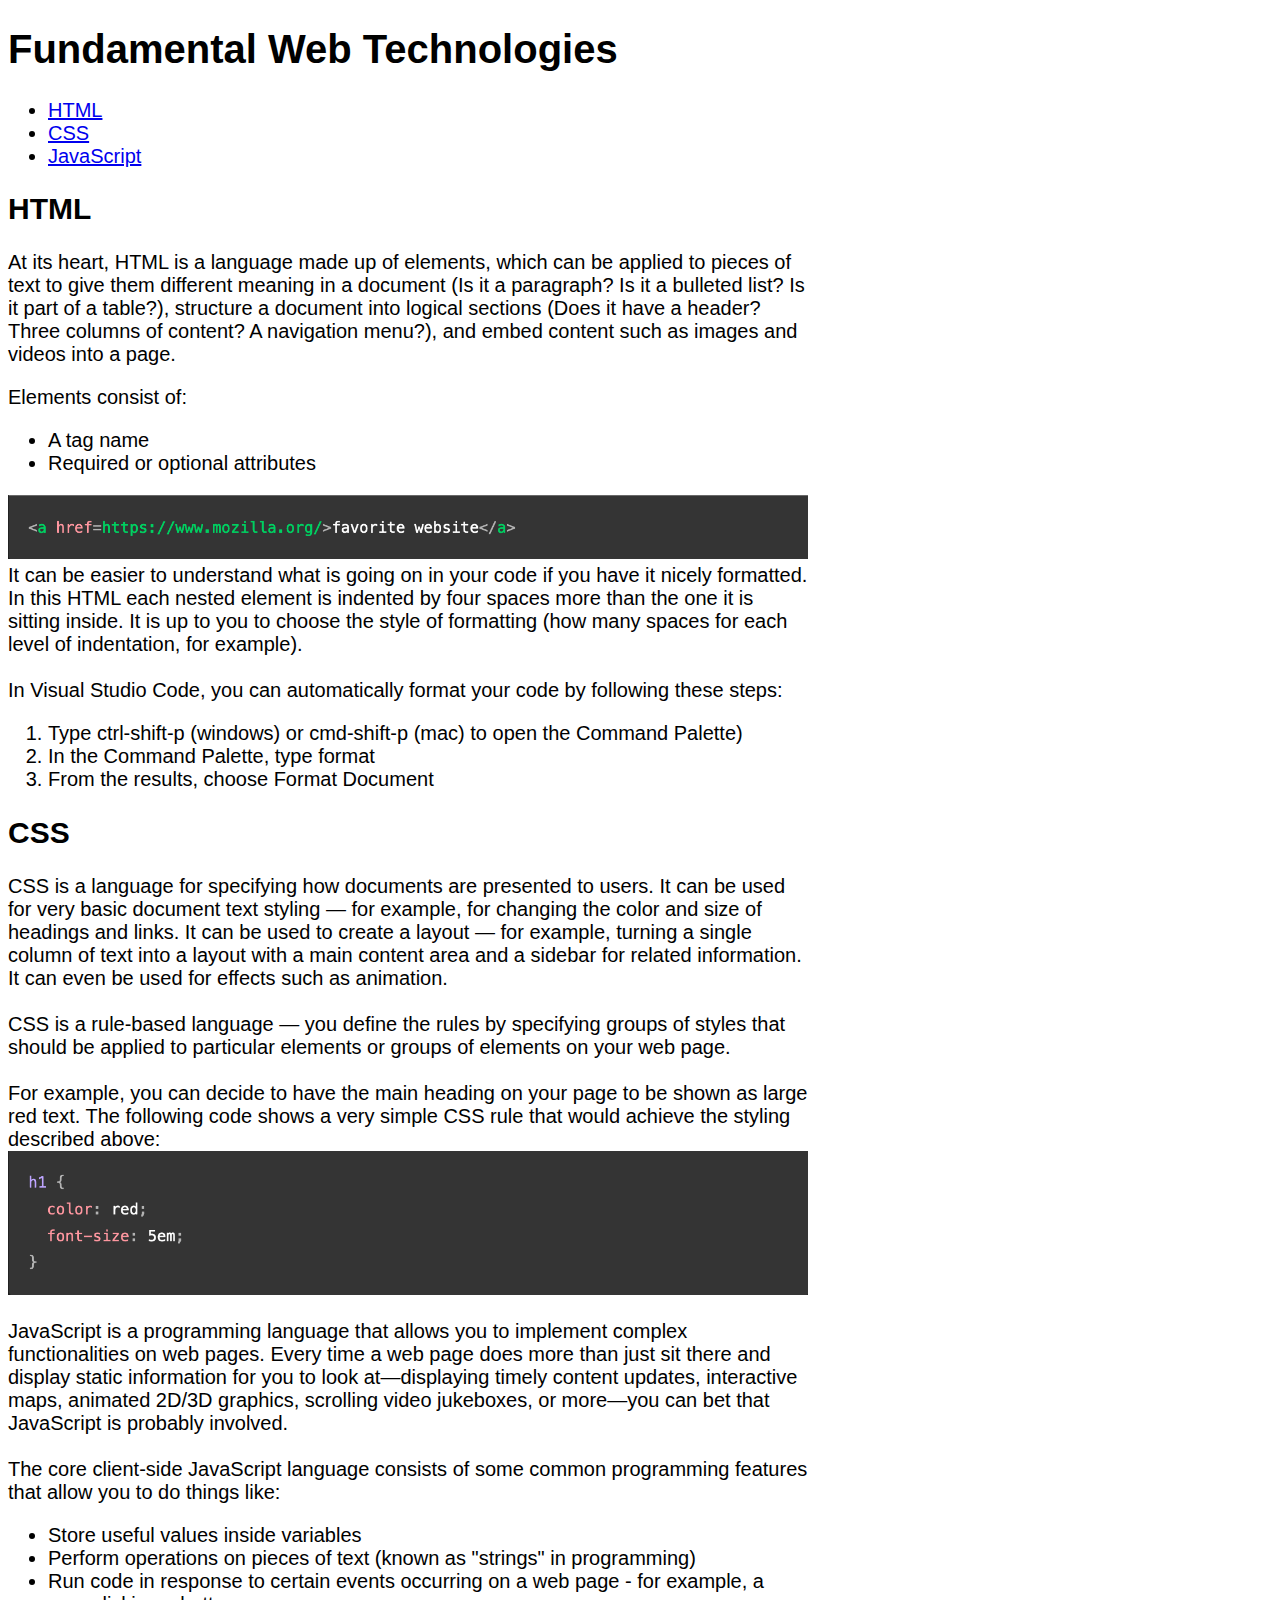
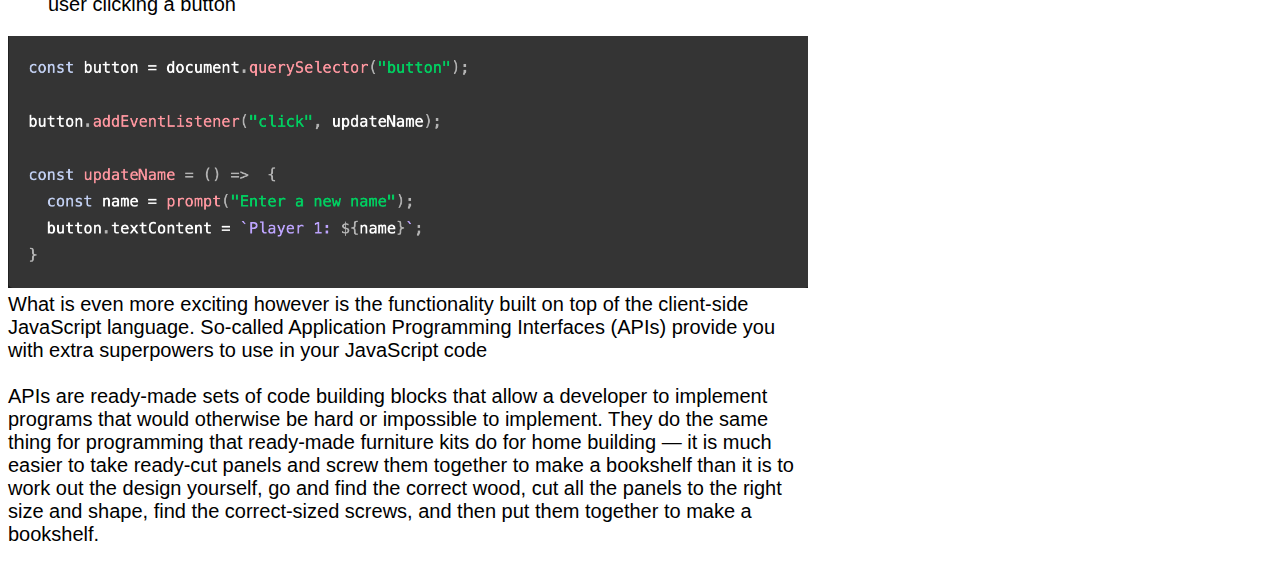
==== Lab2/index.html @ 4ff755d0 "New work" ====
<!DOCTYPE html>
<html lang="en">
<head>
    <meta charset="UTF-8">
    <meta name="viewport" content="width=device-width, initial-scale=1.0">
    <title>Document</title>
    <link rel="stylesheet" href="lab2.css">
</head>
<body>
    <h1>Fundamental Web Technologies
    </h1>
    <nav>
        <ul>
            <li><a href="#HTML">HTML</a></li>
            <li><a href="#CSS">CSS</a></li>
            <li><a href="#JS">JavaScript</a></li>
        </ul>
<section id="HTML">
    <h2>HTML</h2>
    <p>
        At its heart, HTML is a language made up of elements, which can be applied to pieces of text to give them different meaning in a document (Is it a paragraph? Is it a bulleted list? Is it part of a table?), structure a document into logical sections (Does it have a header? Three columns of content? A navigation menu?), and embed content such as images and videos into a page.
    </p>
<p>
    Elements consist of:
</p>
<ul>
    <li>A tag name</li>
    <li>Required or optional attributes</li>
</ul>
<p>
  <img src="element.png">

  It can be easier to understand what is going on in your code if you have it nicely formatted. In this HTML each nested element is indented by four spaces more than the one it is sitting inside. It is up to you to choose the style of formatting (how many spaces for each level of indentation, for example).
<br>
<br>
  In Visual Studio Code, you can automatically format your code by following these steps:
</p>
<ol>
    <li>Type ctrl-shift-p (windows) or cmd-shift-p (mac) to open the Command Palette)</li>
    <li>In the Command Palette, type format</li>
    <li>From the results, choose Format Document</li>
</section>

<section id="CSS">
<h2>CSS</h2>
<p>
    CSS is a language for specifying how documents are presented to users. It can be used for very basic document text styling — for example, for changing the color and size of headings and links. It can be used to create a layout — for example, turning a single column of text into a layout with a main content area and a sidebar for related information. It can even be used for effects such as animation.
    <br>
    <br>
    CSS is a rule-based language — you define the rules by specifying groups of styles that should be applied to particular elements or groups of elements on your web page.
    <br>
    <br>
    For example, you can decide to have the main heading on your page to be shown as large red text. The following code shows a very simple CSS rule that would achieve the styling described above:
    <img src="css.png">
</p>

</section>

<section id="JS">
<p>
    JavaScript is a programming language that allows you to implement complex functionalities on web pages. Every time a web page does more than just sit there and display static information for you to look at—displaying timely content updates, interactive maps, animated 2D/3D graphics, scrolling video jukeboxes, or more—you can bet that JavaScript is probably involved.
    <br>
    <br>
    The core client-side JavaScript language consists of some common programming features that allow you to do things like:
    <ul>
        <li>Store useful values inside variables</li>
        <li>Perform operations on pieces of text (known as "strings" in programming)
        </li>
        <li>Run code in response to certain events occurring on a web page - for example, a user clicking a button
        </li>
    </ul>
    <img src="script.png">
    What is even more exciting however is the functionality built on top of the client-side JavaScript language. So-called Application Programming Interfaces (APIs) provide you with extra superpowers to use in your JavaScript code
    <br>
    <br>
    APIs are ready-made sets of code building blocks that allow a developer to implement programs that would otherwise be hard or impossible to implement. They do the same thing for programming that ready-made furniture kits do for home building — it is much easier to take ready-cut panels and screw them together to make a bookshelf than it is to work out the design yourself, go and find the correct wood, cut all the panels to the right size and shape, find the correct-sized screws, and then put them together to make a bookshelf.

</p>

</section>



</body>
</html>
---- Lab2/lab2.css ----
body {
    max-width: 800px;
    font-family: Arial, Helvetica, sans-serif;
    font-size: 125%;
}
header nav ul li a {
    text-decoration: none;
}
img {
    max-width: 100%;
}
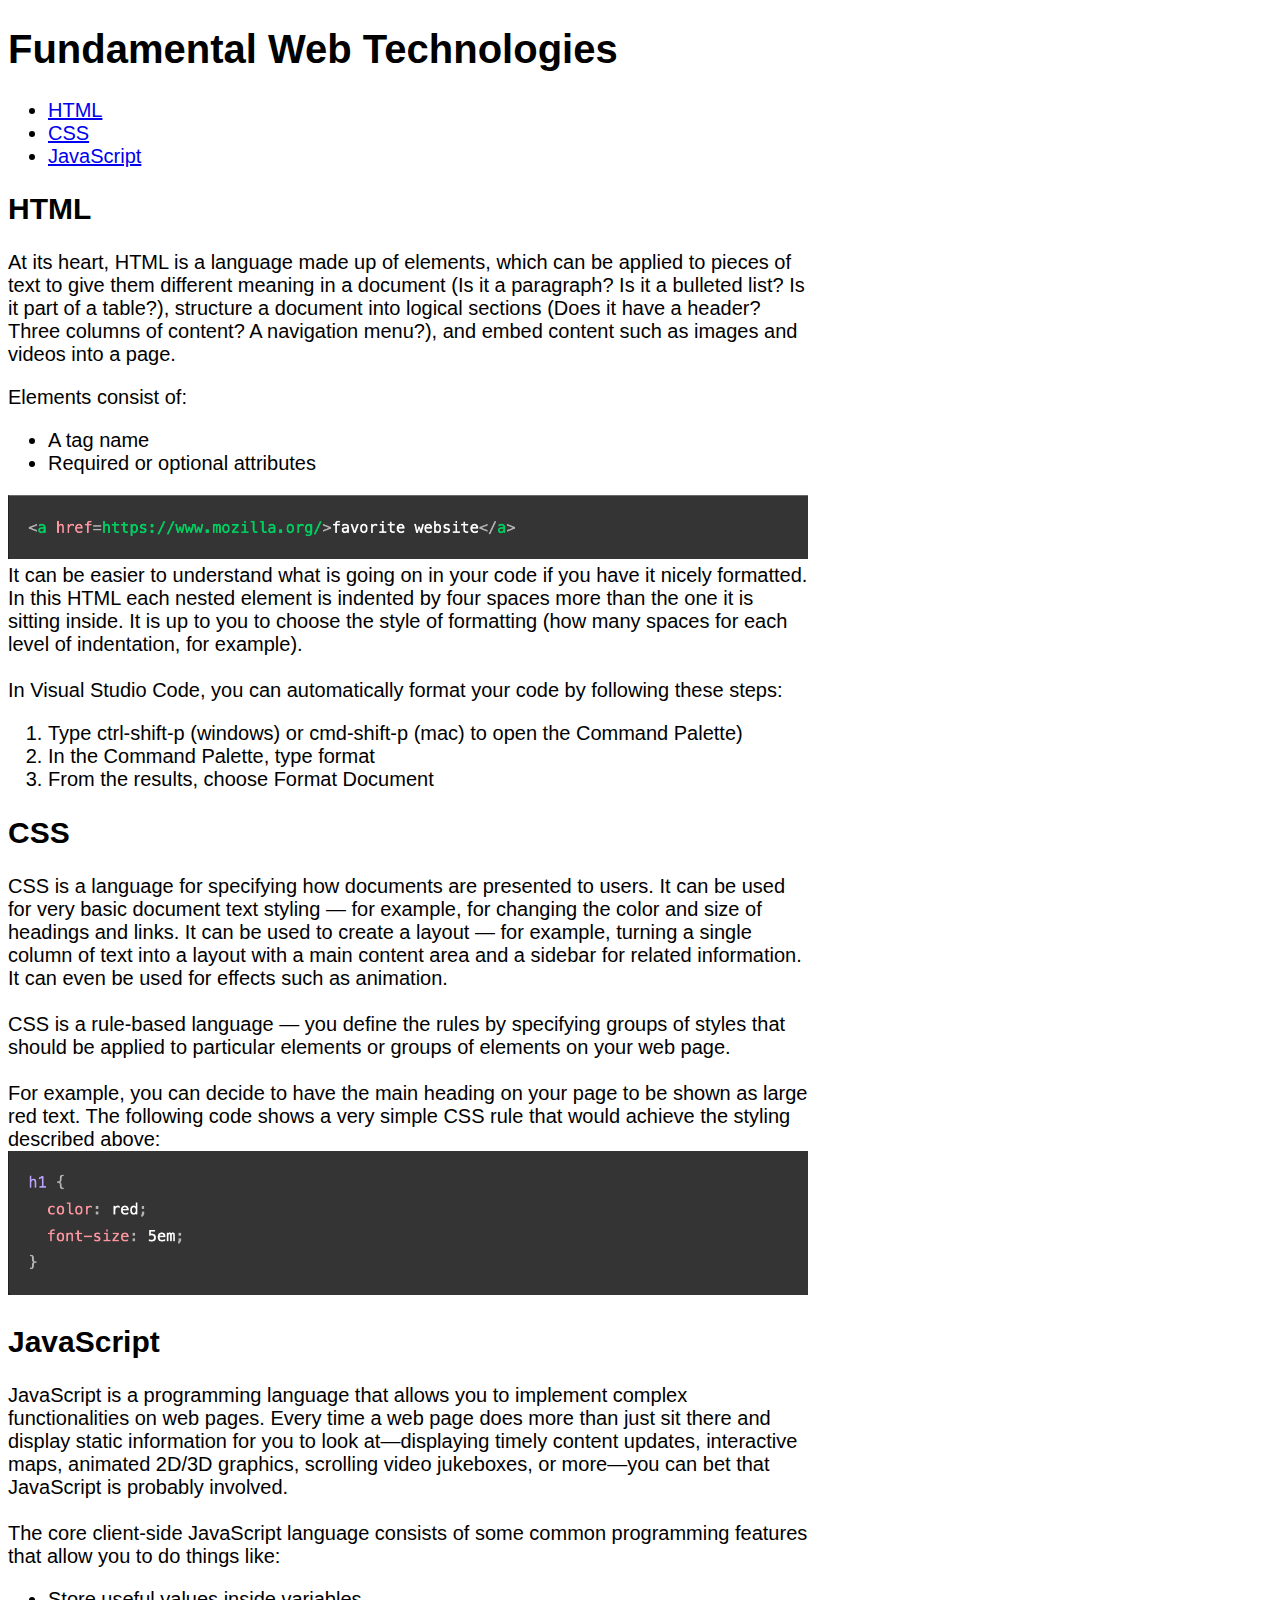
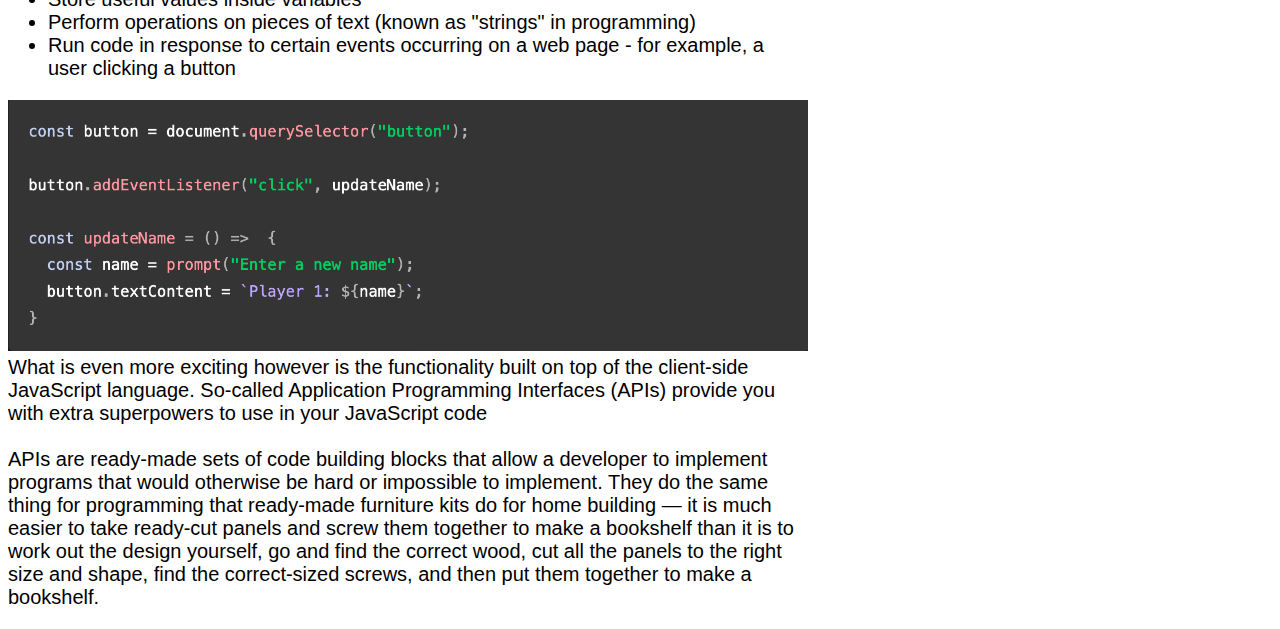
==== commit 5b9285bc: "add js" ====
--- a/Lab2/index.html
+++ b/Lab2/index.html
@@ -57,6 +57,7 @@
 </section>
 
 <section id="JS">
+    <h2>JavaScript</h2>
 <p>
     JavaScript is a programming language that allows you to implement complex functionalities on web pages. Every time a web page does more than just sit there and display static information for you to look at—displaying timely content updates, interactive maps, animated 2D/3D graphics, scrolling video jukeboxes, or more—you can bet that JavaScript is probably involved.
     <br>
